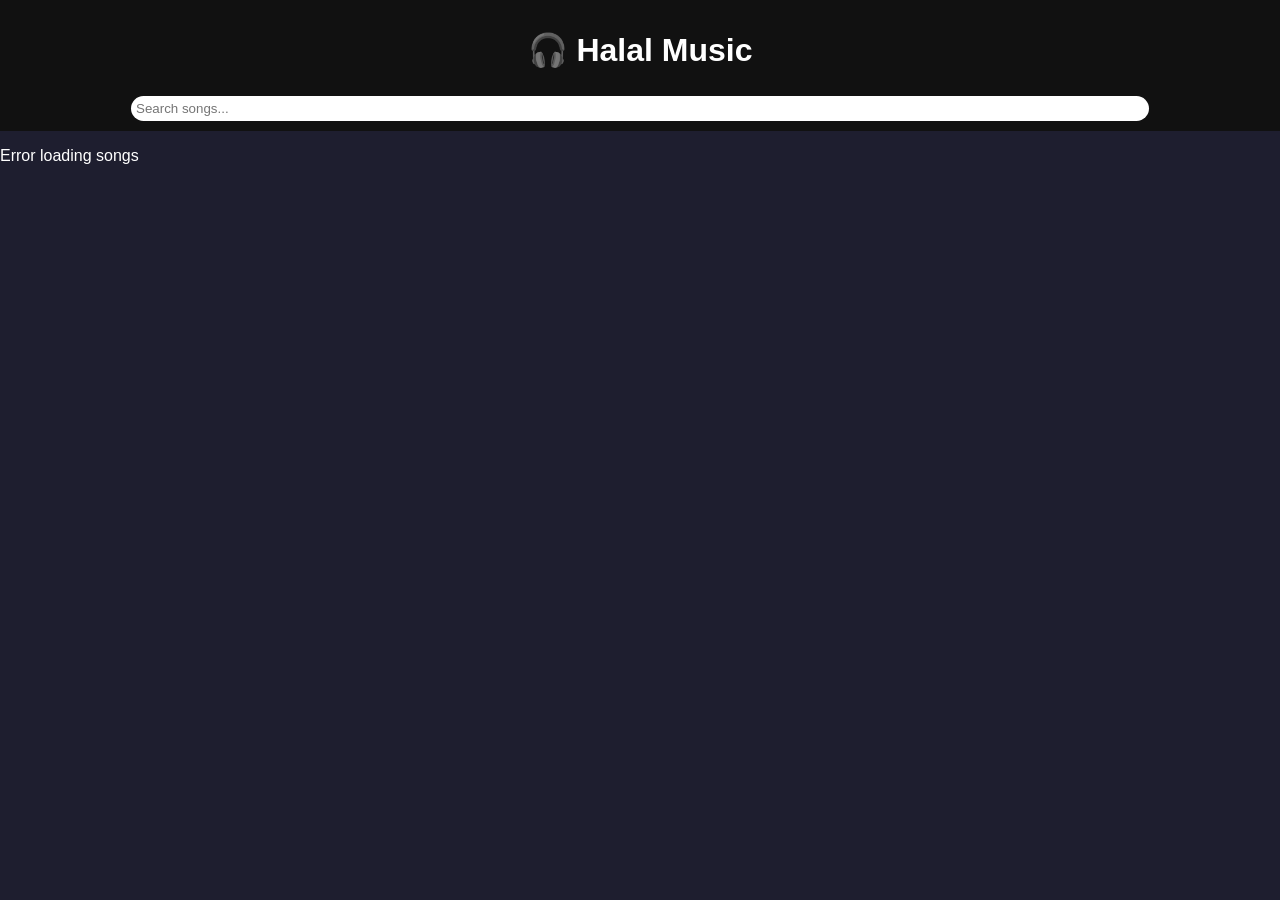
==== songs.html @ 72a50984 "Update songs.html" ====
<!DOCTYPE html>
<html lang="en">
<head>
<meta charset="UTF-8">
<meta name="viewport" content="width=device-width, initial-scale=1.0">
<title>Halal Music</title>
<style>
body{font-family:Arial;background:#1e1e2f;color:white;margin:0;padding:0;}
header{text-align:center;padding:10px;background:#111;}
#search{width:80%;padding:5px;border-radius:20px;border:none;margin-top:5px;}
.song{display:flex;justify-content:space-between;align-items:center;background:rgba(255,255,255,0.1);margin:5px;padding:5px;border-radius:8px;}
button{margin-left:5px;padding:5px 8px;border:none;border-radius:5px;cursor:pointer;background:#00d1b2;color:white;}
audio{width:100%;position:fixed;bottom:50px;}
</style>
</head>
<body>
<header>
<h1>🎧 Halal Music</h1>
<input type="text" id="search" placeholder="Search songs...">
</header>

<div id="songList"></div>
<audio id="player" controls style="display:none;"></audio>

<script>

const songList = document.getElementById("songList");
const player = document.getElementById("player");

const SONG_API = "https://halal-music-backend.onrender.com/songs.json";


async function loadSongs(){
  try{
    const res = await fetch(SONG_API);
    const songs = await res.json();
    if(songs.length===0){
      songList.innerHTML="<p>No songs uploaded yet</p>";
      return;
    }
    songList.innerHTML = songs.map(song=>`
      <div class="song">
        <span>🎵 ${song.title}</span>
        <div>
          <button onclick="playSong('https://halal-music-backend.onrender.com${song.url}')">▶</button>
          <button onclick="downloadSong('https://halal-music-backend.onrender.com${song.url}')">⬇</button>
        </div>
      </div>
    `).join('');
  }catch(err){
    songList.innerHTML="<p>Error loading songs</p>";
    console.error(err);
  }
}

function playSong(url){
    const player = document.getElementById("player");
    player.src = `https://halal-music-backend.onrender.com${encodeURI(url)}`;
    player.style.display = "block"; // Show audio controls
    player.play().catch(err=>console.error(err));

    // Hide when song ends
    player.onended = function(){
        player.style.display = "none";
    }
}

function downloadSong(url){
    const a = document.createElement('a');
    a.href = `https://halal-music-backend.onrender.com${encodeURI(url)}`;
    a.download = url.split('/').pop();
    document.body.appendChild(a);
    a.click();
    document.body.removeChild(a);
  }

// Search/filter
document.getElementById('search').addEventListener('input',e=>{
  const filter=e.target.value.toLowerCase();
  document.querySelectorAll('.song').forEach(song=>{
    const text=song.querySelector('span').textContent.toLowerCase();
    song.style.display = text.includes(filter) ? 'flex':'none';
  });
});

loadSongs();
</script>
</body>
</html>
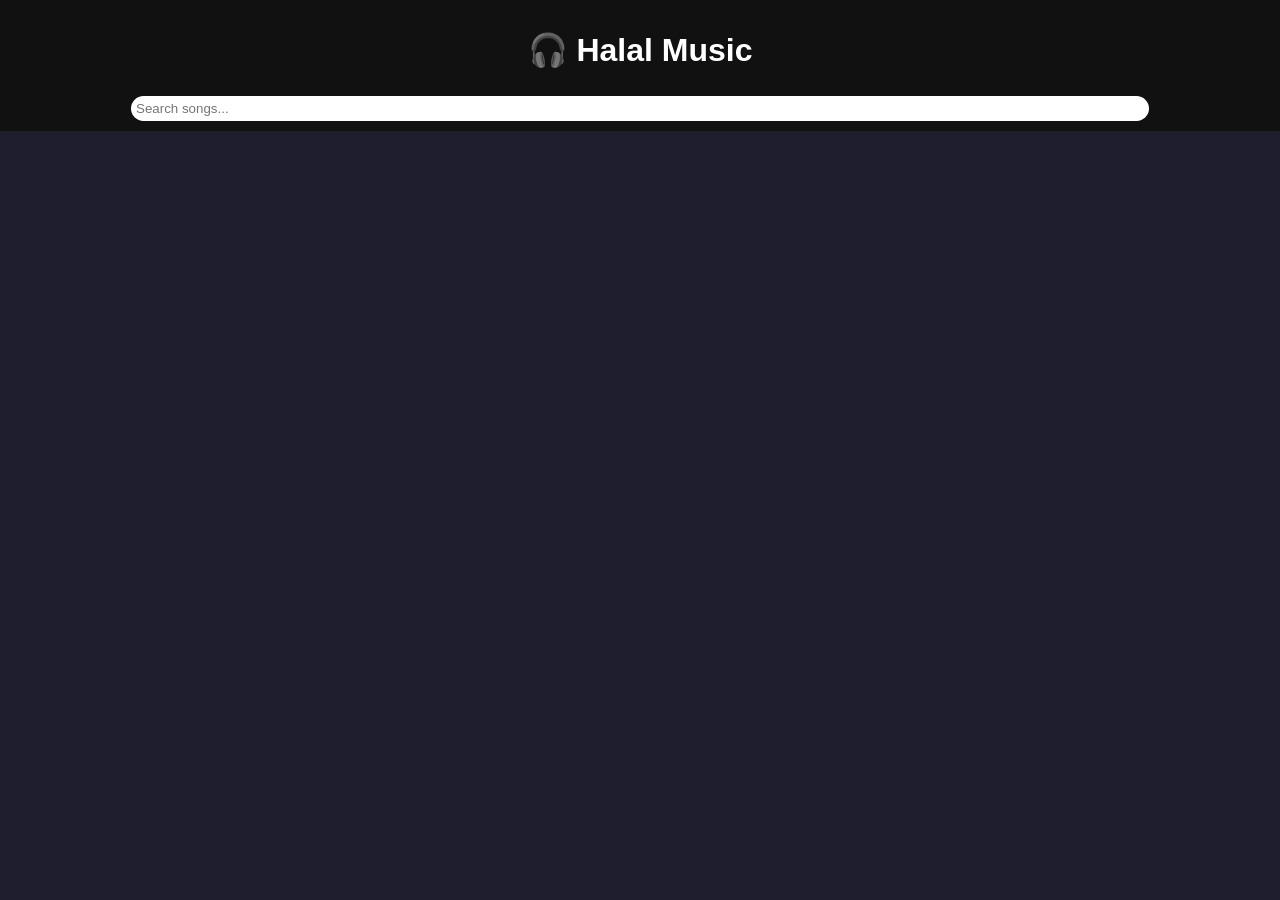
==== commit f27c6769: "Update songs.html" ====
--- a/songs.html
+++ b/songs.html
@@ -42,7 +42,7 @@
       <div class="song">
         <span>🎵 ${song.title}</span>
         <div>
-          <button onclick="playSong('https://halal-music-backend.onrender.com${song.url}')">▶</button>
+          <button onclick="playSong(`https://halal-music-backend.onrender.com${encodeURIComponent(song.url)}`);
           <button onclick="downloadSong('https://halal-music-backend.onrender.com${song.url}')">⬇</button>
         </div>
       </div>
@@ -55,15 +55,17 @@
 
 function playSong(url){
     const player = document.getElementById("player");
-    player.src = `https://halal-music-backend.onrender.com${encodeURI(url)}`;
-    player.style.display = "block"; // Show audio controls
-    player.play().catch(err=>console.error(err));
+    player.src = url; // full URL with encodeURIComponent
+    player.style.display = "block"; // show audio
+    player.play().catch(err=>{
+        console.error("Audio play failed:", err);
+        alert("Cannot play audio automatically, click play icon again");
+    });
 
-    // Hide when song ends
     player.onended = function(){
         player.style.display = "none";
     }
-}
+  }
 
 function downloadSong(url){
     const a = document.createElement('a');
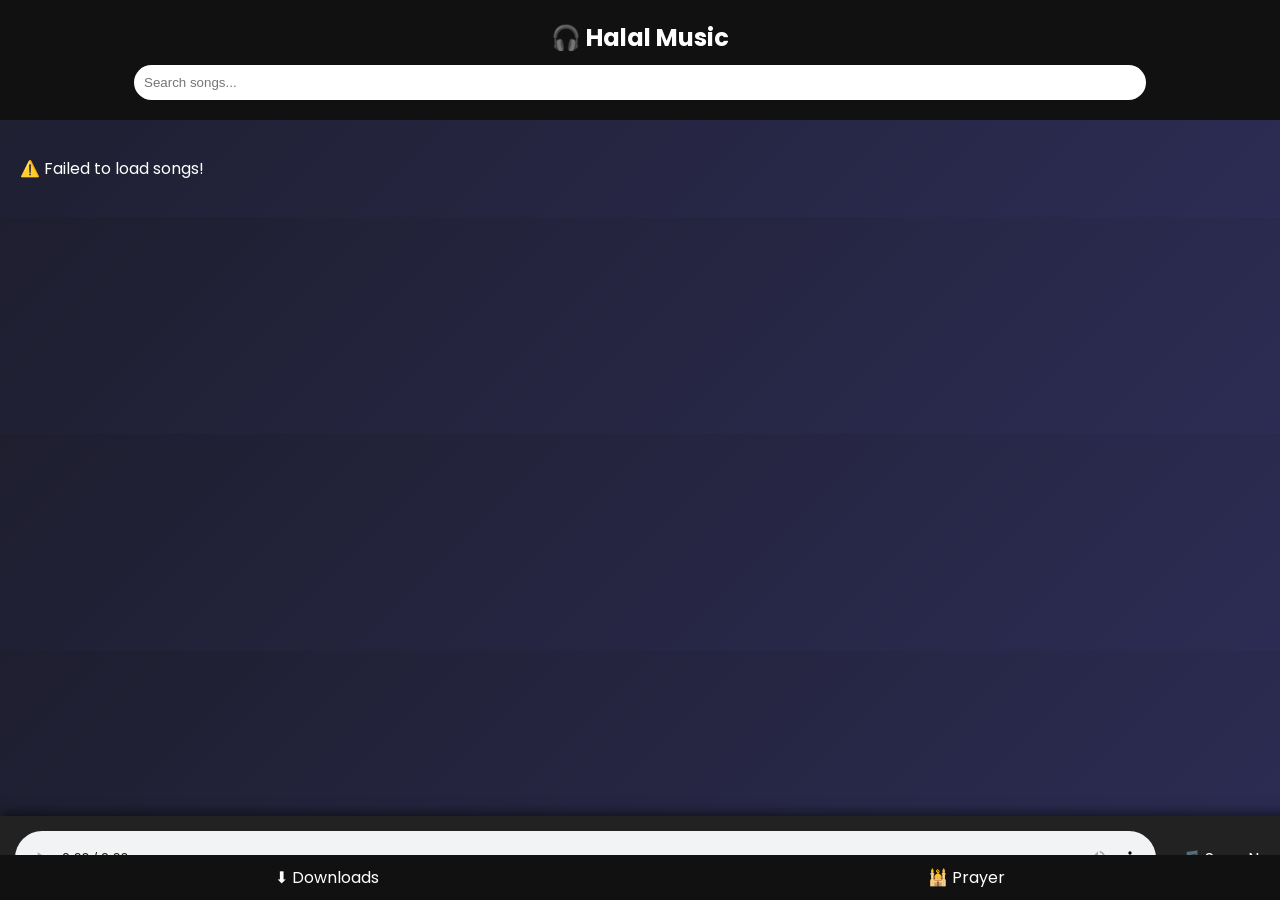
==== commit 41935540: "Update songs.html" ====
--- a/songs.html
+++ b/songs.html
@@ -4,88 +4,194 @@
 <meta charset="UTF-8">
 <meta name="viewport" content="width=device-width, initial-scale=1.0">
 <title>Halal Music</title>
+<link href="https://fonts.googleapis.com/css2?family=Poppins:wght@400;600&display=swap" rel="stylesheet">
 <style>
-body{font-family:Arial;background:#1e1e2f;color:white;margin:0;padding:0;}
-header{text-align:center;padding:10px;background:#111;}
-#search{width:80%;padding:5px;border-radius:20px;border:none;margin-top:5px;}
-.song{display:flex;justify-content:space-between;align-items:center;background:rgba(255,255,255,0.1);margin:5px;padding:5px;border-radius:8px;}
-button{margin-left:5px;padding:5px 8px;border:none;border-radius:5px;cursor:pointer;background:#00d1b2;color:white;}
-audio{width:100%;position:fixed;bottom:50px;}
+body {
+    margin: 0;
+    font-family: 'Poppins', sans-serif;
+    background: linear-gradient(135deg, #1e1e2f, #2c2c54);
+    color: #fff;
+}
+header {
+    padding: 20px;
+    text-align: center;
+    background: #111;
+    position: sticky;
+    top: 0;
+    z-index: 10;
+}
+header h1 {
+    margin: 0;
+    font-size: 24px;
+}
+#search {
+    width: 80%;
+    padding: 10px;
+    border-radius: 25px;
+    border: none;
+    margin-top: 10px;
+}
+#songList {
+    margin: 20px;
+    display: flex;
+    flex-direction: column;
+    gap: 12px;
+}
+.song {
+    background: rgba(255,255,255,0.05);
+    padding: 12px 15px;
+    border-radius: 12px;
+    display: flex;
+    justify-content: space-between;
+    align-items: center;
+}
+.song span {
+    font-size: 16px;
+    font-weight: 500;
+}
+.song button {
+    background: #00d1b2;
+    border: none;
+    border-radius: 8px;
+    padding: 6px 10px;
+    margin-left: 6px;
+    cursor: pointer;
+    transition: 0.2s;
+}
+.song button:hover {
+    background: #00b89c;
+}
+#audioPlayerContainer {
+    display: none;
+    position: fixed;
+    bottom: 0;
+    width: 100%;
+    background: #222;
+    padding: 15px;
+    display: flex;
+    align-items: center;
+    justify-content: space-between;
+    gap: 10px;
+    box-shadow: 0 -4px 10px rgba(0,0,0,0.5);
+}
+#audioPlayerContainer audio {
+    flex: 1;
+    margin-right: 15px;
+}
+footer {
+    position: fixed;
+    bottom: 0;
+    width: 100%;
+    background: #111;
+    display: flex;
+    justify-content: space-around;
+    padding: 10px 0;
+}
+footer div {
+    cursor: pointer;
+    color: #fff;
+}
+footer div:hover {
+    color: #00cec9;
+}
 </style>
 </head>
 <body>
+
 <header>
-<h1>🎧 Halal Music</h1>
-<input type="text" id="search" placeholder="Search songs...">
+    <h1>🎧 Halal Music</h1>
+    <input type="text" id="search" placeholder="Search songs...">
 </header>
 
-<div id="songList"></div>
-<audio id="player" controls style="display:none;"></audio>
+<main id="songList">
+    <p>Loading songs...</p>
+</main>
+
+<!-- Audio Player -->
+<div id="audioPlayerContainer">
+    <audio id="player" controls></audio>
+    <span id="currentSong">🎵 Song Name</span>
+</div>
+
+<footer>
+    <div onclick="alert('Downloads coming soon')">⬇ Downloads</div>
+    <div onclick="alert('Prayer coming soon')">🕌 Prayer</div>
+</footer>
 
 <script>
+// Elements
+const songListDiv = document.getElementById("songList");
+const player = document.getElementById("player");
+const playerContainer = document.getElementById("audioPlayerContainer");
+const currentSongSpan = document.getElementById("currentSong");
 
-const songList = document.getElementById("songList");
-const player = document.getElementById("player");
+let songs = [];
+let currentIndex = 0;
 
-const SONG_API = "https://halal-music-backend.onrender.com/songs.json";
+// Fetch songs.json from backend
+fetch('https://halal-music-backend.onrender.com/songs.json')
+.then(res=>res.json())
+.then(data=>{
+    songs = data;
+    renderSongList();
+})
+.catch(err=>{
+    songListDiv.innerHTML = "<p>⚠️ Failed to load songs!</p>";
+    console.error(err);
+});
 
-
-async function loadSongs(){
-  try{
-    const res = await fetch(SONG_API);
-    const songs = await res.json();
-    if(songs.length===0){
-      songList.innerHTML="<p>No songs uploaded yet</p>";
-      return;
-    }
-    songList.innerHTML = songs.map(song=>`
-      <div class="song">
-        <span>🎵 ${song.title}</span>
-        <div>
-          <button onclick="playSong(`https://halal-music-backend.onrender.com${encodeURIComponent(song.url)}`);
-          <button onclick="downloadSong('https://halal-music-backend.onrender.com${song.url}')">⬇</button>
-        </div>
-      </div>
-    `).join('');
-  }catch(err){
-    songList.innerHTML="<p>Error loading songs</p>";
-    console.error(err);
-  }
+// Render songs
+function renderSongList(){
+    songListDiv.innerHTML = '';
+    songs.forEach((song, index)=>{
+        const div = document.createElement('div');
+        div.className = 'song';
+        div.innerHTML = `
+            <span>🎵 ${song.title}</span>
+            <div>
+                <button onclick="playSong(${index})">▶</button>
+                <button onclick="downloadSong('${song.url}')">⬇</button>
+            </div>
+        `;
+        songListDiv.appendChild(div);
+    });
 }
 
-function playSong(url){
-    const player = document.getElementById("player");
-    player.src = url; // full URL with encodeURIComponent
-    player.style.display = "block"; // show audio
-    player.play().catch(err=>{
-        console.error("Audio play failed:", err);
-        alert("Cannot play audio automatically, click play icon again");
-    });
+// Play song
+function playSong(index){
+    currentIndex = index;
+    const url = `https://halal-music-backend.onrender.com${encodeURIComponent(songs[index].url)}`;
+    player.src = url;
+    currentSongSpan.textContent = `🎵 ${songs[index].title}`;
+    playerContainer.style.display = 'flex';
+    player.play().catch(err=>console.error(err));
+}
 
-    player.onended = function(){
-        player.style.display = "none";
-    }
-  }
+// Hide audio on end
+player.onended = function(){
+    playerContainer.style.display = 'none';
+}
 
+// Download
 function downloadSong(url){
     const a = document.createElement('a');
-    a.href = `https://halal-music-backend.onrender.com${encodeURI(url)}`;
+    a.href = `https://halal-music-backend.onrender.com${encodeURIComponent(url)}`;
     a.download = url.split('/').pop();
     document.body.appendChild(a);
     a.click();
     document.body.removeChild(a);
-  }
+}
 
-// Search/filter
-document.getElementById('search').addEventListener('input',e=>{
-  const filter=e.target.value.toLowerCase();
-  document.querySelectorAll('.song').forEach(song=>{
-    const text=song.querySelector('span').textContent.toLowerCase();
-    song.style.display = text.includes(filter) ? 'flex':'none';
-  });
+// Search
+document.getElementById("search").addEventListener("keyup", function(e){
+    const filter = e.target.value.toLowerCase();
+    const songsDivs = document.querySelectorAll(".song");
+    songsDivs.forEach(div=>{
+        const text = div.querySelector("span").textContent.toLowerCase();
+        div.style.display = text.includes(filter) ? "flex" : "none";
+    });
 });
+</script>
 
-loadSongs();
-</script>
 </body>
-</html>
+  </html>
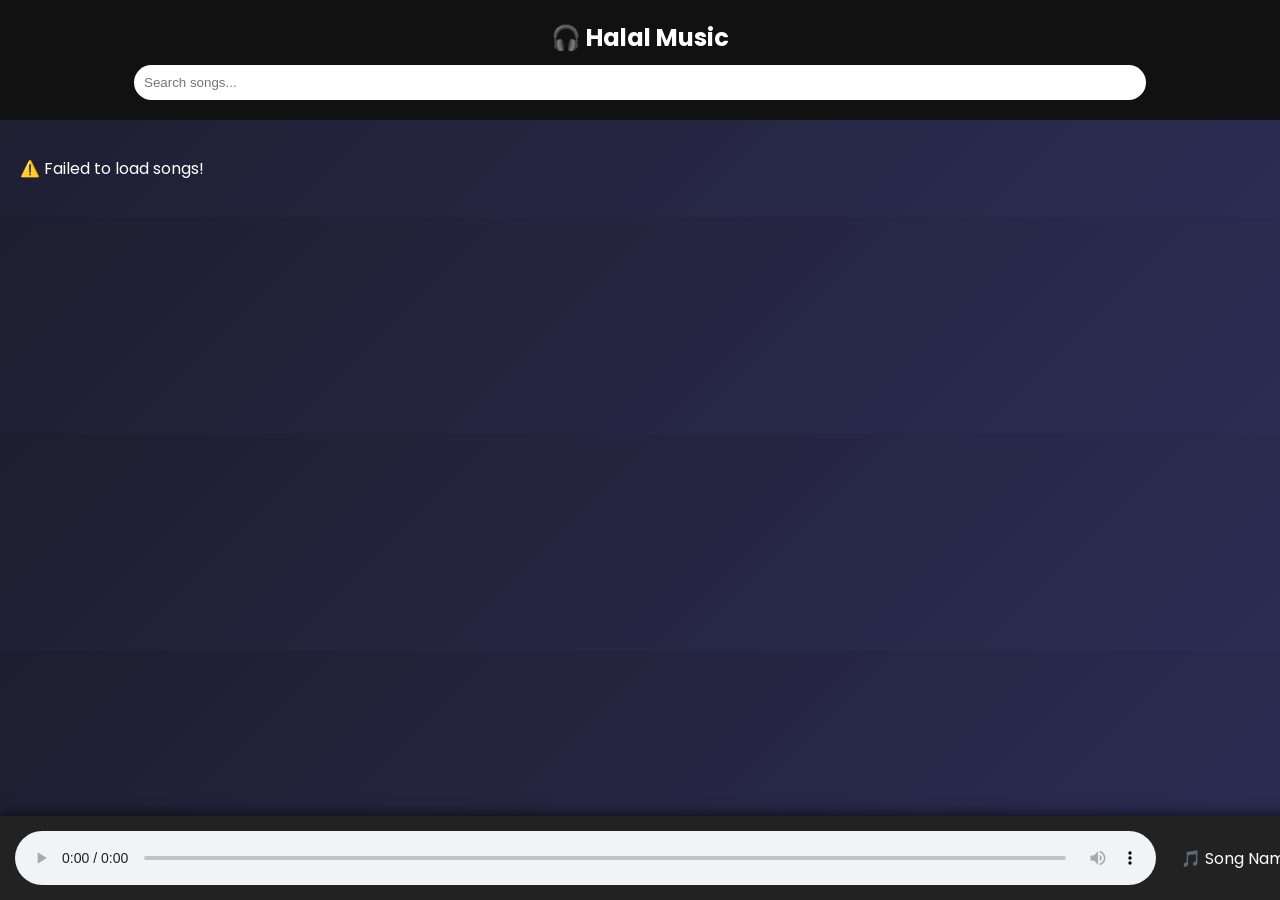
==== commit 3fad46bc: "Update songs.html" ====
--- a/songs.html
+++ b/songs.html
@@ -113,10 +113,6 @@
     <span id="currentSong">🎵 Song Name</span>
 </div>
 
-<footer>
-    <div onclick="alert('Downloads coming soon')">⬇ Downloads</div>
-    <div onclick="alert('Prayer coming soon')">🕌 Prayer</div>
-</footer>
 
 <script>
 // Elements
@@ -160,12 +156,19 @@
 // Play song
 function playSong(index){
     currentIndex = index;
-    const url = `https://halal-music-backend.onrender.com${encodeURIComponent(songs[index].url)}`;
+    const parts = songs[index].url.split('/');
+    const fileName = encodeURIComponent(parts.pop());
+    const path = parts.join('/') + '/' + fileName;
+
+    const url = `https://halal-music-backend.onrender.com${path}`;
     player.src = url;
     currentSongSpan.textContent = `🎵 ${songs[index].title}`;
     playerContainer.style.display = 'flex';
-    player.play().catch(err=>console.error(err));
-}
+    player.play().catch(err=>{
+        console.error("Audio play failed:", err);
+        alert("Cannot play audio automatically, click Play again");
+    });
+    }
 
 // Hide audio on end
 player.onended = function(){
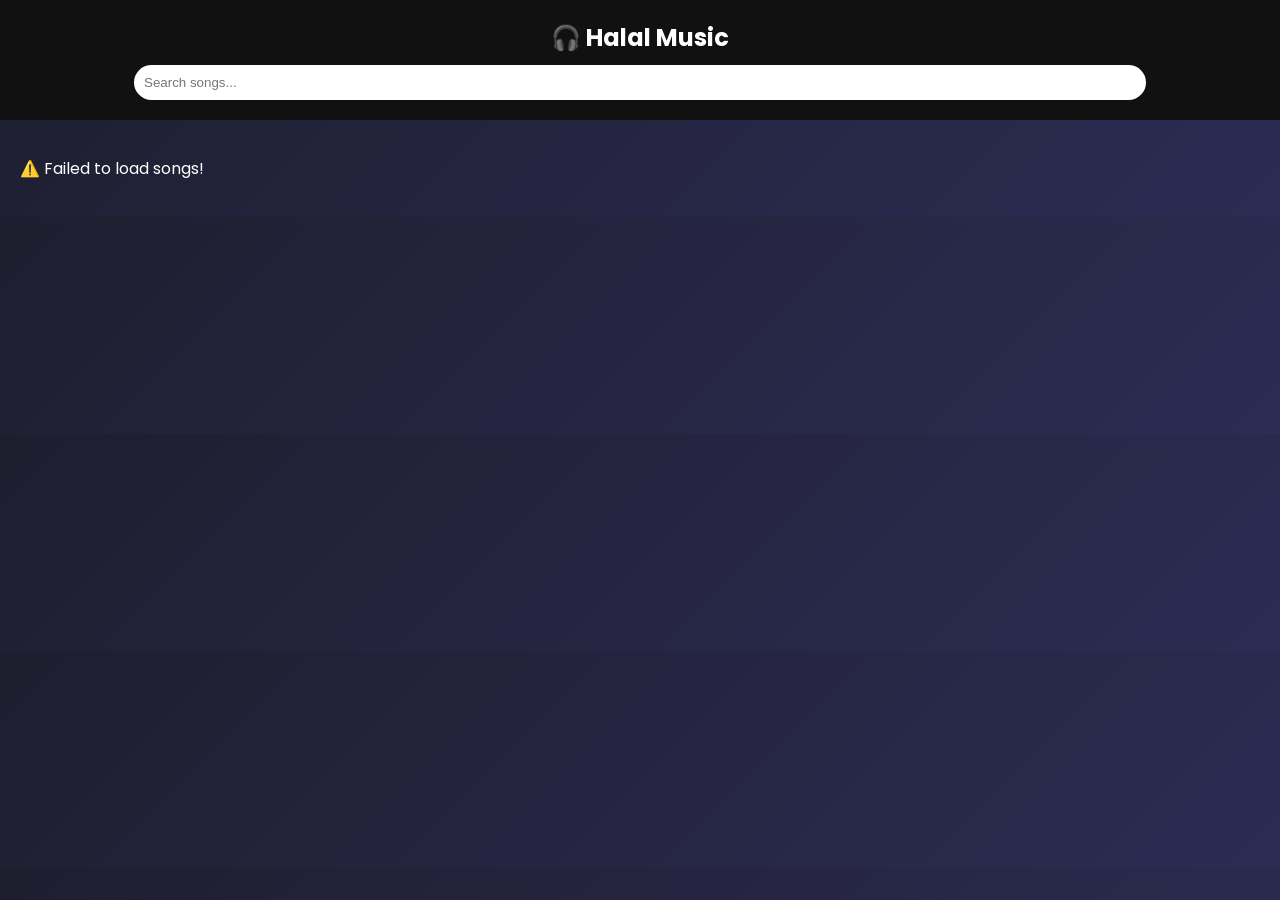
==== commit dc72bbd7: "Update songs.html" ====
--- a/songs.html
+++ b/songs.html
@@ -108,9 +108,8 @@
 </main>
 
 <!-- Audio Player -->
-<div id="audioPlayerContainer">
-    <audio id="player" controls></audio>
-    <span id="currentSong">🎵 Song Name</span>
+<div id="audioPlayerContainer" style="display:none">
+  <audio id="player" controls></audio>
 </div>
 
 
@@ -125,7 +124,7 @@
 let currentIndex = 0;
 
 // Fetch songs.json from backend
-fetch('https://halal-music-backend.onrender.com/songs.json')
+fetch('https://halal-music-backend.onrender.com/songs')
 .then(res=>res.json())
 .then(data=>{
     songs = data;
@@ -154,21 +153,17 @@
 }
 
 // Play song
-function playSong(index){
-    currentIndex = index;
-    const parts = songs[index].url.split('/');
-    const fileName = encodeURIComponent(parts.pop());
-    const path = parts.join('/') + '/' + fileName;
+function playSong(index) {
+  const song = songs[index];
+  const player = document.getElementById("player");
+  const container = document.getElementById("audioPlayerContainer");
 
-    const url = `https://halal-music-backend.onrender.com${path}`;
-    player.src = url;
-    currentSongSpan.textContent = `🎵 ${songs[index].title}`;
-    playerContainer.style.display = 'flex';
-    player.play().catch(err=>{
-        console.error("Audio play failed:", err);
-        alert("Cannot play audio automatically, click Play again");
-    });
-    }
+  player.src = song.url;
+  container.style.display = "block"; // Player visible
+  player.play().catch(err => {
+    console.log("Autoplay blocked, please click play manually.");
+  });
+}
 
 // Hide audio on end
 player.onended = function(){
